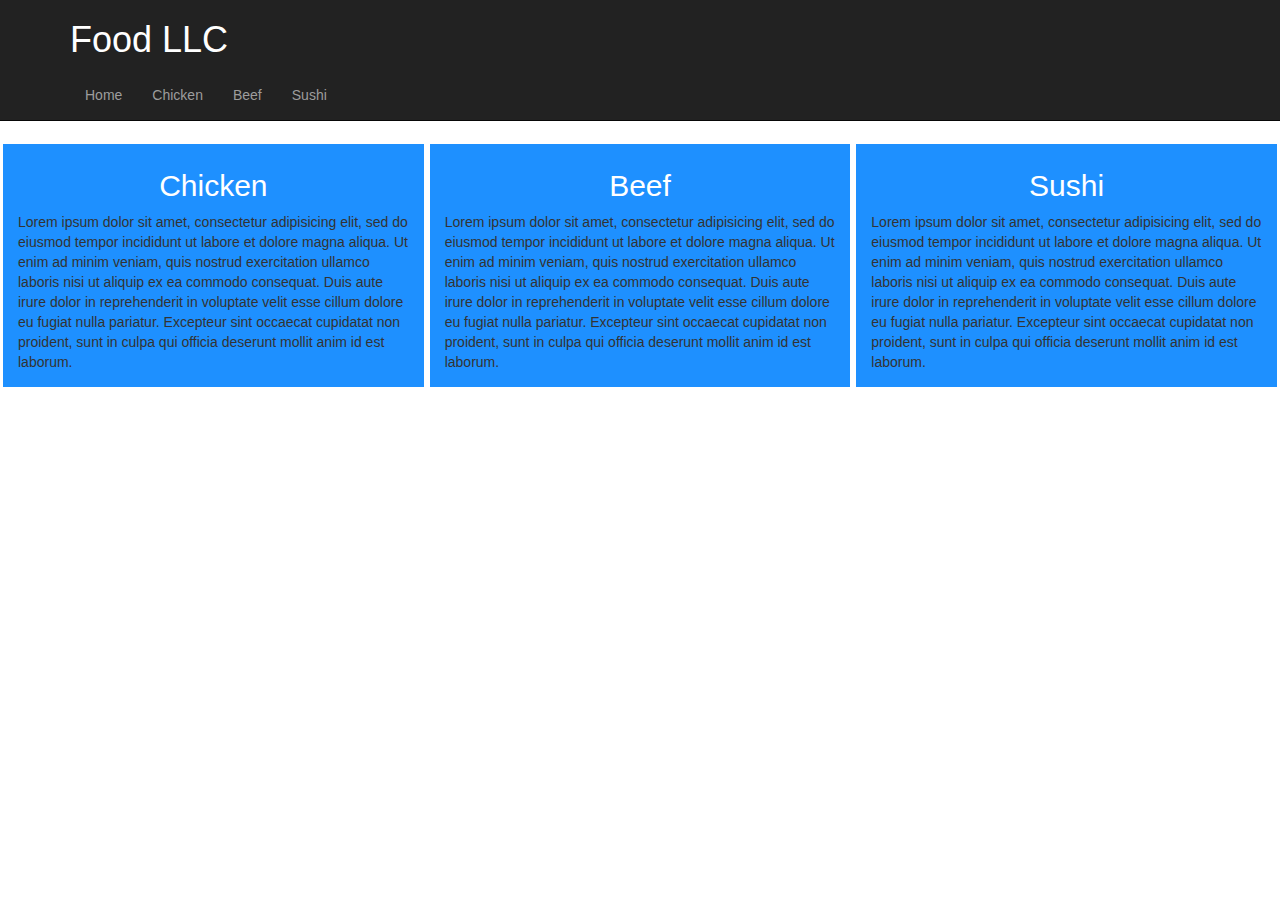
==== boot-nav.html @ 76fa624e "Add files via upload" ====
<!DOCTYPE html>
<html>
<head>
	<title>Food LLC</title>
	<link rel="stylesheet" type="text/css" href="bootstrap-style.css">

	<script src="https://cdnjs.cloudflare.com/ajax/libs/jquery/2.1.3/jquery.min.js"></script>
	<script src="https://cdnjs.cloudflare.com/ajax/libs/twitter-bootstrap/3.3.7/js/bootstrap.min.js"></script>
	<link rel="stylesheet" href="https://cdnjs.cloudflare.com/ajax/libs/twitter-bootstrap/3.3.7/css/bootstrap.min.css">

</head>

<body>
<nav class="navbar navbar-inverse navbar-static-top" role="navigation">
  <div class="container">
  	<h1>Food LLC</h1>
    <div class="navbar-header">
      <button type="button" class="navbar-toggle collapsed" data-toggle="collapse" data-target="#bs-example-navbar-collapse-1">
                    <span class="sr-only">Toggle navigation</span>
                    <span class="icon-bar"></span>
                    <span class="icon-bar"></span>
                    <span class="icon-bar"></span>
                </button>
    </div>

    <!-- Collect the nav links, forms, and other content for toggling -->
    <div class="collapse navbar-collapse" id="bs-example-navbar-collapse-1">
      <ul class="nav navbar-nav">
      	<li><a href="boot-nav.html">Home</a></li>
        <li><a href="chick.html">Chicken</a></li>
        <li><a href="beef.html">Beef</a></li>
        <li><a href="sushi.html">Sushi</a></li>
       </ul>
    </div>
  </div>
</nav>
<div class="menucontainer col-lg-4 col-md-4 col-sm-6 col-xs-12">
		<h2 class="menuhead">Chicken</h2>
		<p>Lorem ipsum dolor sit amet, consectetur adipisicing elit, sed do eiusmod
		tempor incididunt ut labore et dolore magna aliqua. Ut enim ad minim veniam,
		quis nostrud exercitation ullamco laboris nisi ut aliquip ex ea commodo
		consequat. Duis aute irure dolor in reprehenderit in voluptate velit esse
		cillum dolore eu fugiat nulla pariatur. Excepteur sint occaecat cupidatat non
		proident, sunt in culpa qui officia deserunt mollit anim id est laborum.</p>
</div>
<div class="menucontainer col-lg-4 col-md-4 col-sm-6 col-xs-12">
		<h2 class="menuhead">Beef</h2>
		<p>Lorem ipsum dolor sit amet, consectetur adipisicing elit, sed do eiusmod
		tempor incididunt ut labore et dolore magna aliqua. Ut enim ad minim veniam,
		quis nostrud exercitation ullamco laboris nisi ut aliquip ex ea commodo
		consequat. Duis aute irure dolor in reprehenderit in voluptate velit esse
		cillum dolore eu fugiat nulla pariatur. Excepteur sint occaecat cupidatat non
		proident, sunt in culpa qui officia deserunt mollit anim id est laborum.</p>
</div>
<div class="menucontainer col-lg-4 col-md-4 col-sm-12 col-xs-12">
		<h2 class="menuhead">Sushi</h2>
		<p>Lorem ipsum dolor sit amet, consectetur adipisicing elit, sed do eiusmod
		tempor incididunt ut labore et dolore magna aliqua. Ut enim ad minim veniam,
		quis nostrud exercitation ullamco laboris nisi ut aliquip ex ea commodo
		consequat. Duis aute irure dolor in reprehenderit in voluptate velit esse
		cillum dolore eu fugiat nulla pariatur. Excepteur sint occaecat cupidatat non
		proident, sunt in culpa qui officia deserunt mollit anim id est laborum.</p>
</div>

</body>
</html>
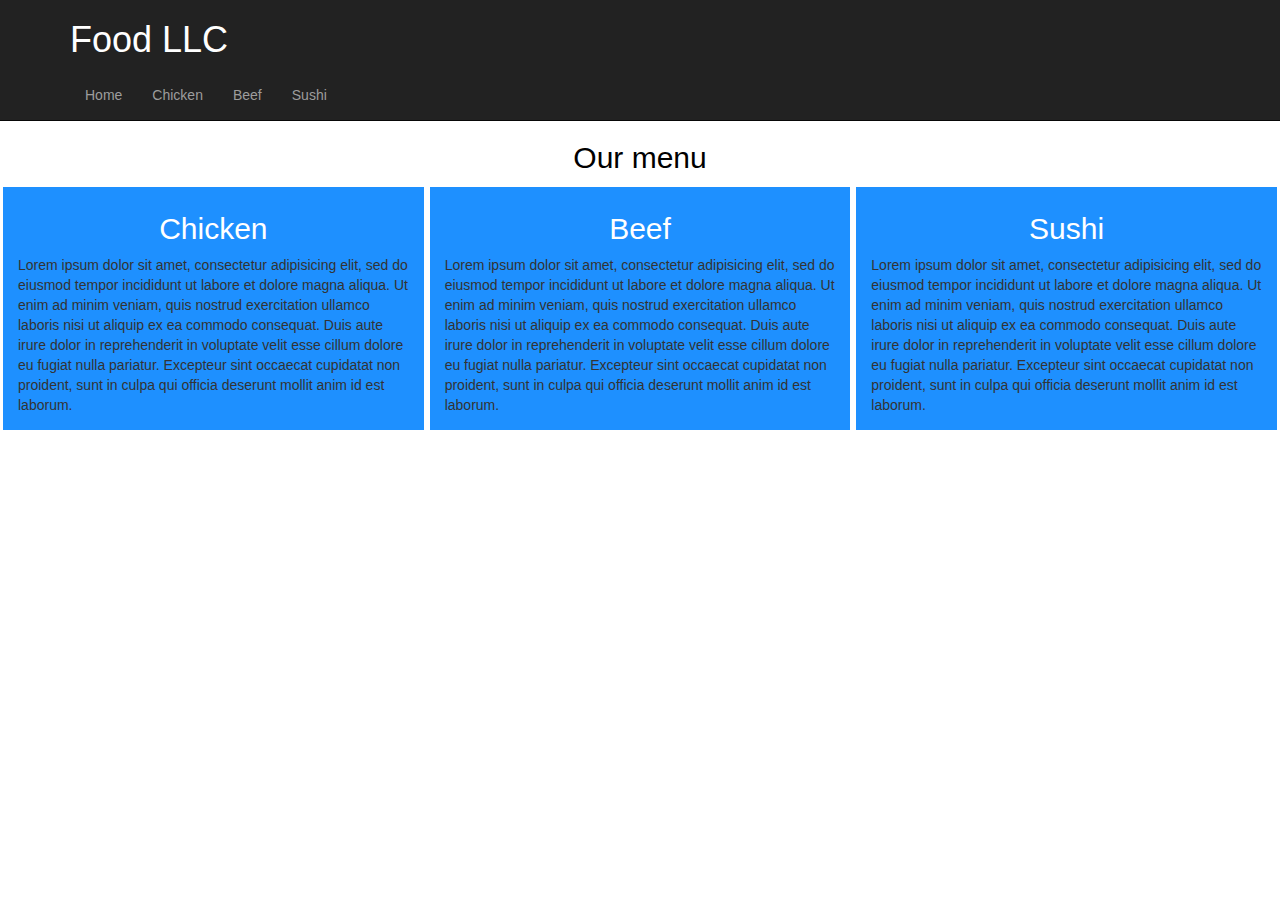
==== commit 40d39a82: "Update boot-nav.html" ====
--- a/boot-nav.html
+++ b/boot-nav.html
@@ -34,6 +34,7 @@
     </div>
   </div>
 </nav>
+<h2 style="color: black !important;">Our menu</h2>
 <div class="menucontainer col-lg-4 col-md-4 col-sm-6 col-xs-12">
 		<h2 class="menuhead">Chicken</h2>
 		<p>Lorem ipsum dolor sit amet, consectetur adipisicing elit, sed do eiusmod
@@ -63,4 +64,4 @@
 </div>
 
 </body>
-</html>+</html>
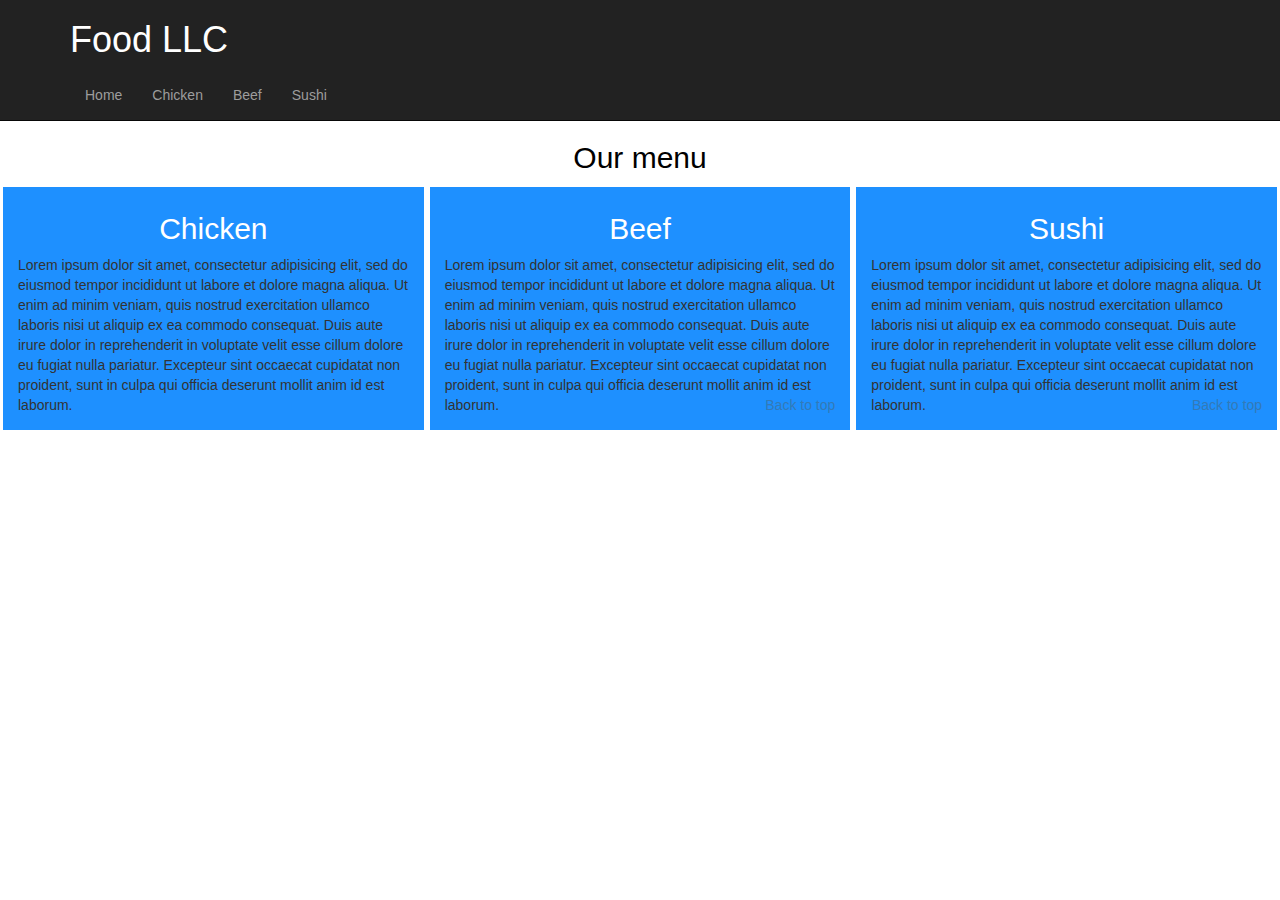
==== commit 2697a07c: "Update boot-nav.html" ====
--- a/boot-nav.html
+++ b/boot-nav.html
@@ -11,6 +11,7 @@
 </head>
 
 <body>
+	<a name ="top"></a>
 <nav class="navbar navbar-inverse navbar-static-top" role="navigation">
   <div class="container">
   	<h1>Food LLC</h1>
@@ -51,7 +52,7 @@
 		quis nostrud exercitation ullamco laboris nisi ut aliquip ex ea commodo
 		consequat. Duis aute irure dolor in reprehenderit in voluptate velit esse
 		cillum dolore eu fugiat nulla pariatur. Excepteur sint occaecat cupidatat non
-		proident, sunt in culpa qui officia deserunt mollit anim id est laborum.</p>
+		proident, sunt in culpa qui officia deserunt mollit anim id est laborum.<a href="#top">Back to top</a></p>
 </div>
 <div class="menucontainer col-lg-4 col-md-4 col-sm-12 col-xs-12">
 		<h2 class="menuhead">Sushi</h2>
@@ -60,7 +61,7 @@
 		quis nostrud exercitation ullamco laboris nisi ut aliquip ex ea commodo
 		consequat. Duis aute irure dolor in reprehenderit in voluptate velit esse
 		cillum dolore eu fugiat nulla pariatur. Excepteur sint occaecat cupidatat non
-		proident, sunt in culpa qui officia deserunt mollit anim id est laborum.</p>
+		proident, sunt in culpa qui officia deserunt mollit anim id est laborum.<a href="#top">Back to top</a></p>
 </div>
 
 </body>
